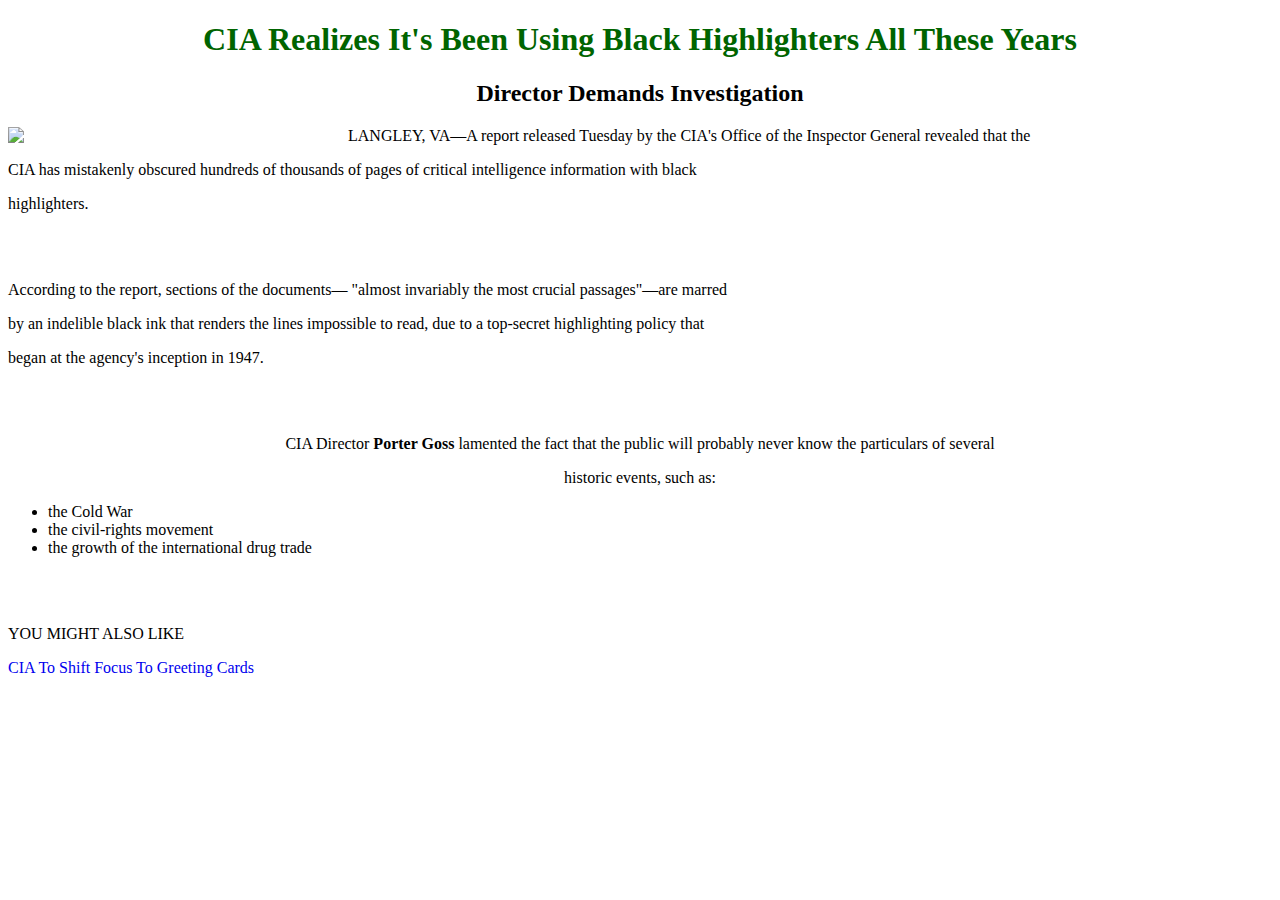
==== week3/w3project1/index.html @ 7ac84f9a "week3prj" ====
<!DOCTYPE html>
<html>
    <head>
<link rel="stylesheet" href="styles.css">
 </head>
    <body>
      <div>
                    <h1 class="firstone"> CIA Realizes It's Been Using Black Highlighters All These Years</h1>
    </div>
    <div>
        <h2 class="firstone">Director Demands Investigation</h2>
    </div>
    <div>
        <img id="pic" src=" https://i.kinja-img.com/gawker-media/image/upload/s--RNd7CQyJ--/c_fit,fl_progressive,q_80,w_470/zuzaejhbyctibbyvoz8h.jpg" width="320px" />
    </div> 
    
    <div>
        
         <p id="secondone">LANGLEY, VA—A report released Tuesday by the CIA's Office of the Inspector General revealed that the</p>
        <p id="secondone"> CIA has mistakenly obscured hundreds of thousands of pages of critical intelligence information with black</p>
         <p id="secondone">highlighters.</p>
         
            </div>
            <br></br>
    
    
    <div>
        <p>According to the report, sections of the documents— "almost invariably the most crucial passages"—are marred</p>
        <p>by an indelible black ink that renders the lines impossible to read, due to a top-secret highlighting policy that</p>
        <p>began at the agency's inception in 1947.</p>
    </div>
    <br></br>
    <div class="parent">
        <p>CIA Director <b>Porter Goss</b> lamented the fact that the public will probably never know the particulars of several</p>
        <p>historic events, such as: </p>
        <ul>
            <li>the Cold War</li>
            <li> the civil-rights movement </li>
            <li>the growth of the international drug trade</li>
        </ul>
    </div>
    <br></br>
    <div class=> 
        <p>YOU MIGHT ALSO LIKE</p>
        <a href="http://www.theonion.com/articles/cia-to-shift-focus-to-greeting-cards,4312/"> CIA To Shift Focus To Greeting Cards</a>
    </div>
    </body>
</html>
---- week3/w3project1/styles.css ----
h1{
    color:darkgreen;
}
.firstone {
    font-family: georgia;
    text-align: center;
}
a{
    text-decoration: none;
   }

#pic {
    float: left;
    margin-right:20px;
}
a:hover{
    color:blueviolet;
    text-decoration: underline;
}
.parent > p{
    text-align: center;
}
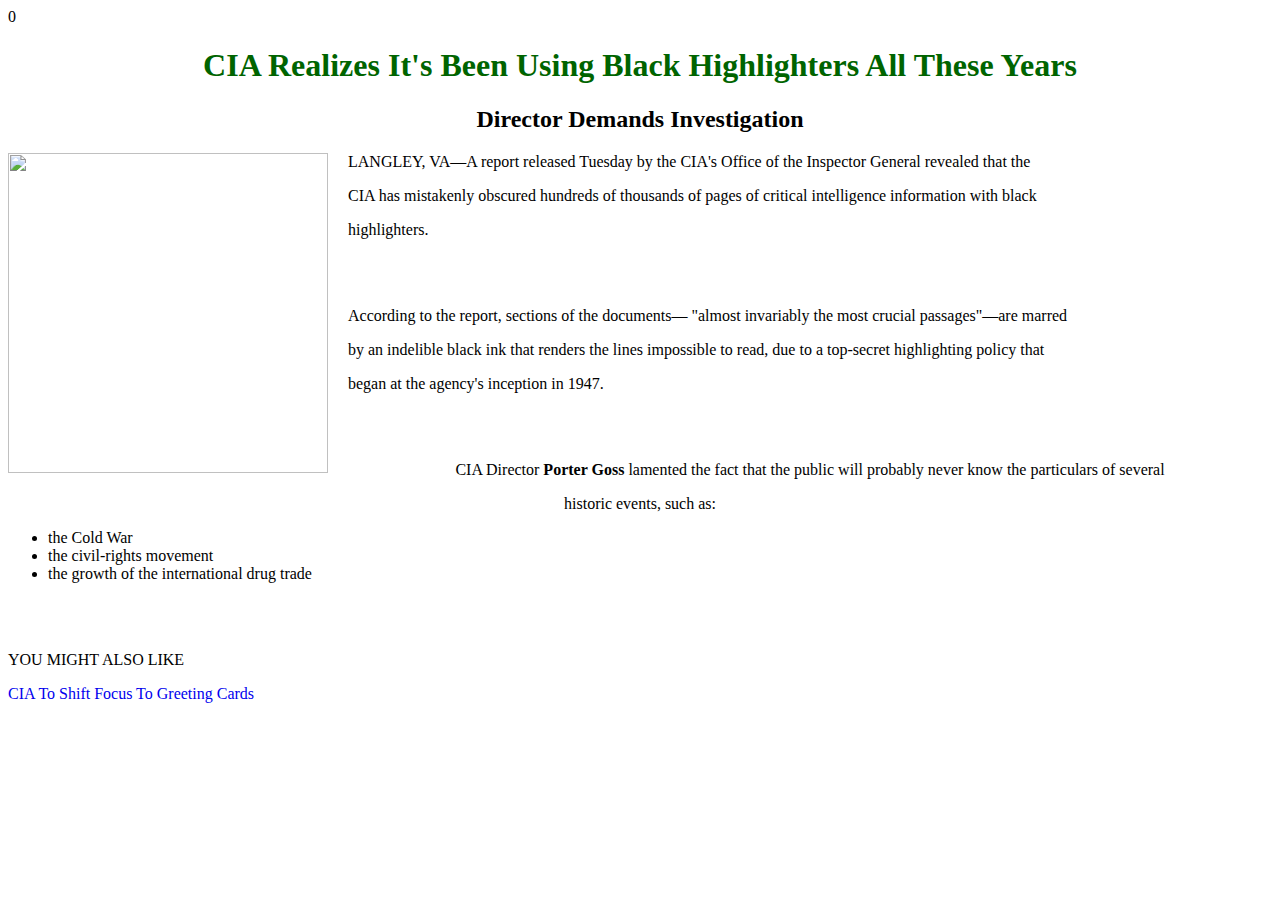
==== commit 1b585e8a: "positioning" ====
--- a/week3/w3project1/index.html
+++ b/week3/w3project1/index.html
@@ -1,4 +1,4 @@
-<!DOCTYPE html>
+0<!DOCTYPE html>
 <html>
     <head>
 <link rel="stylesheet" href="styles.css">
